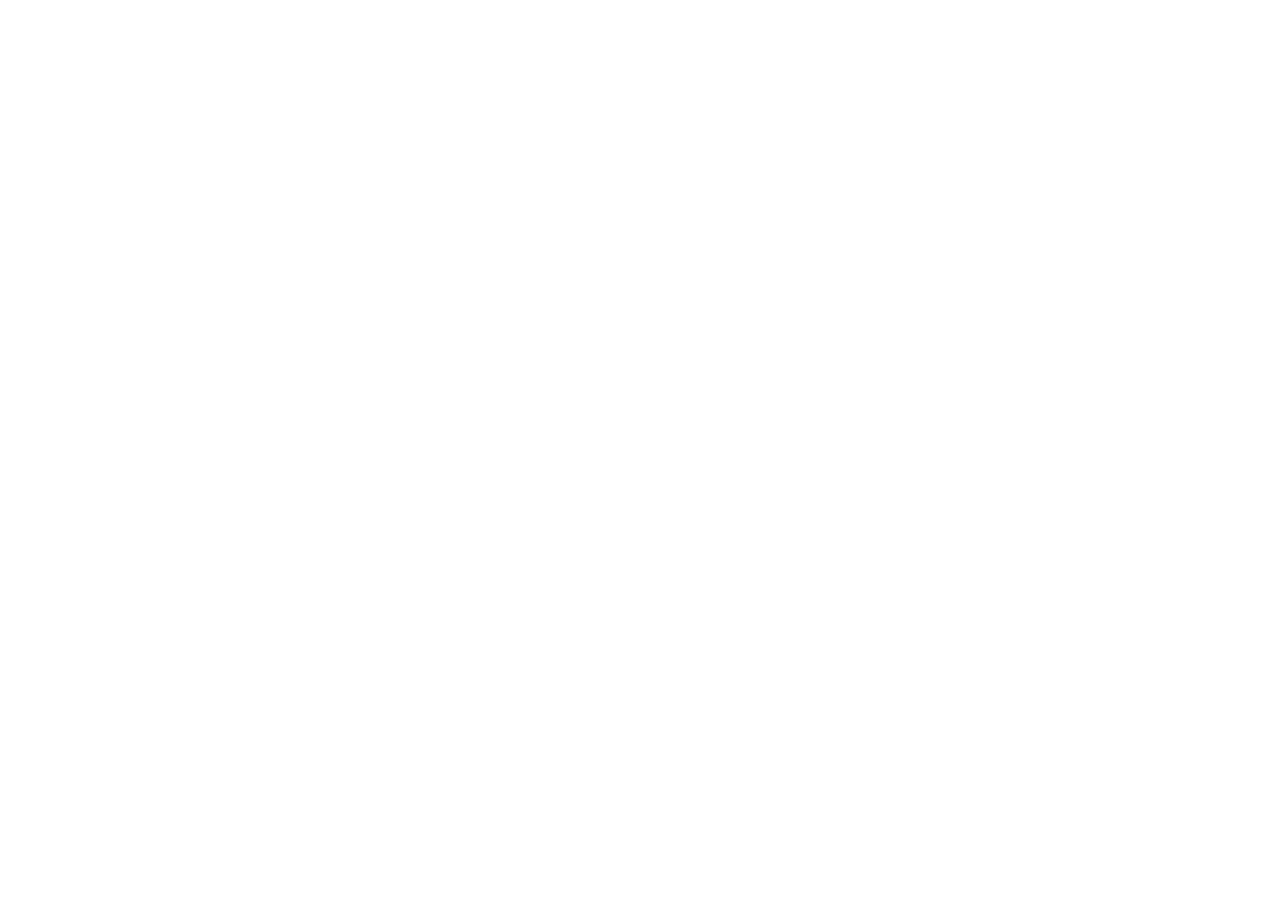
==== Calculator/index.html @ 194e50aa "test switch case" ====
<!DOCTYPE html>

<html lang="en">
<head>
    <title>Calculator.js</title>
    <style>
            h1{
                font-size: 50px;
            }
    </style>
</head>
<body>
    
    <script type="text/javascript" src="main.js"></script>

</body>
</html>
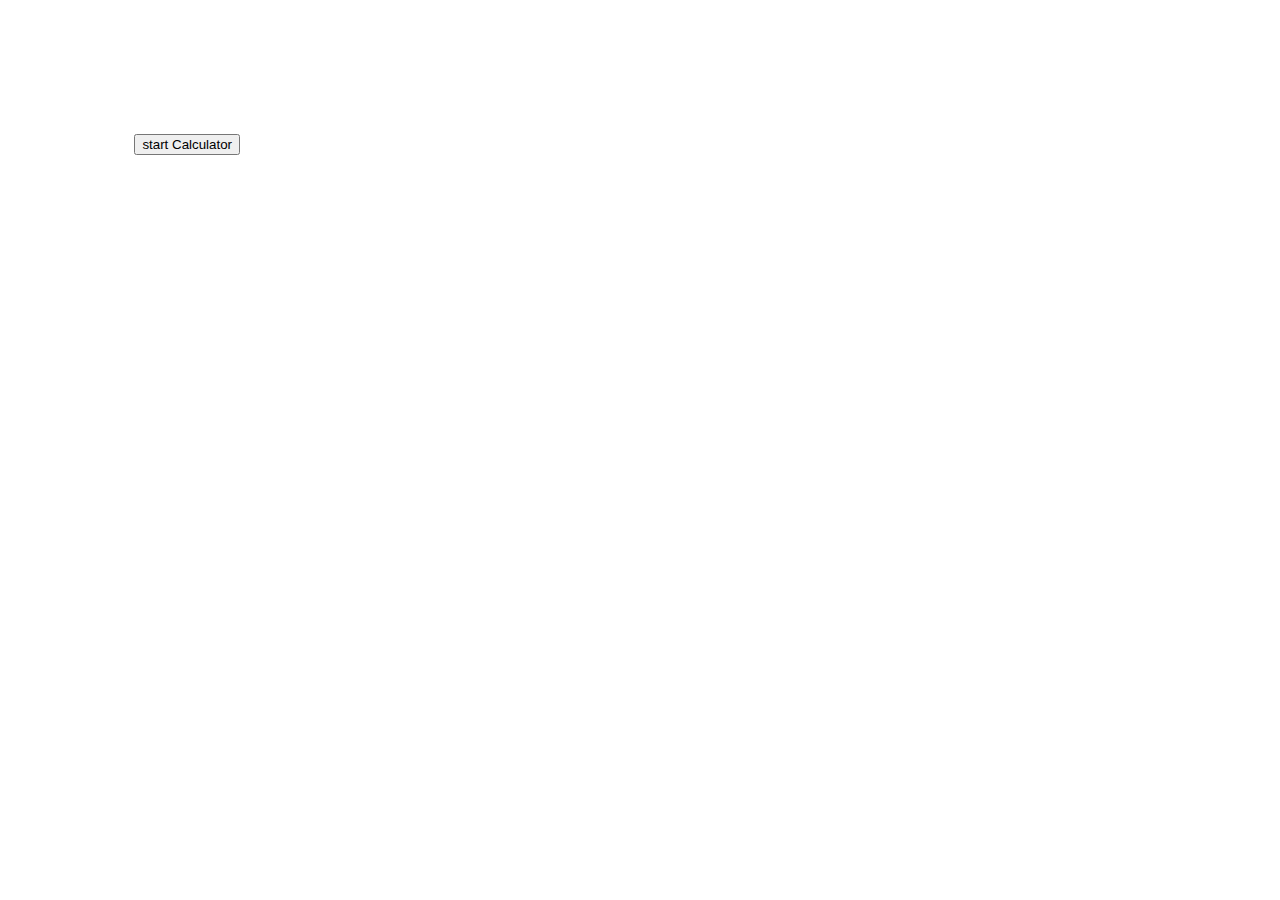
==== commit e6564292: "Calculator.js v1.1" ====
--- a/Calculator/index.html
+++ b/Calculator/index.html
@@ -7,10 +7,13 @@
             h1{
                 font-size: 50px;
             }
+            button{
+                margin: 10%;
+            }
     </style>
 </head>
 <body>
-    
+    <button onclick="Calculator()">start Calculator</button>
     <script type="text/javascript" src="main.js"></script>
 
 </body>
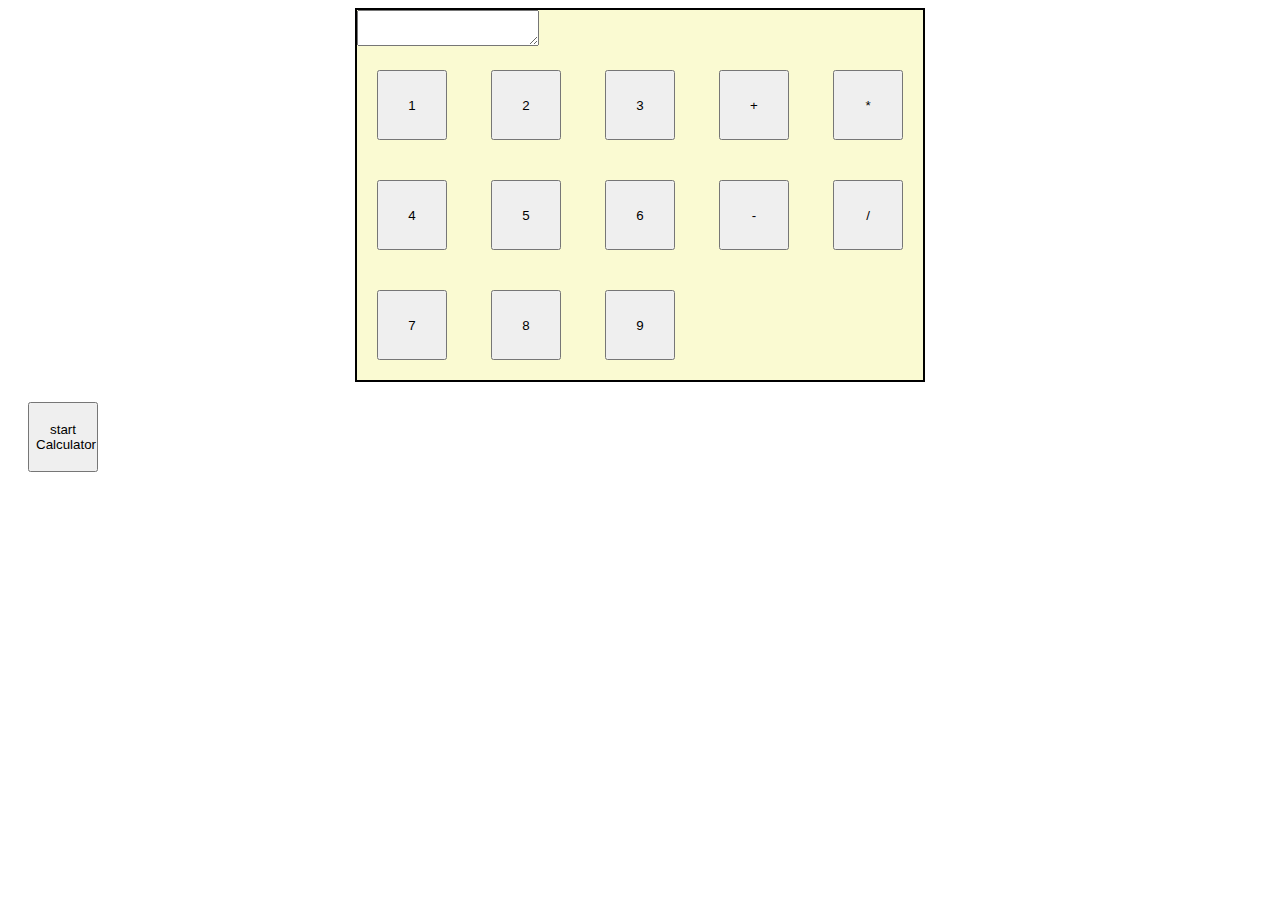
==== commit d6964cc9: "Esercitazione array di ingredienti e length" ====
--- a/Calculator/index.html
+++ b/Calculator/index.html
@@ -4,17 +4,54 @@
 <head>
     <title>Calculator.js</title>
     <style>
+
             h1{
                 font-size: 50px;
             }
             button{
-                margin: 10%;
+                margin: 20px;
+                height: 70px;
+                width: 70px;
+            }
+
+            .container{
+                width:max-content;
+                background-color: lightgoldenrodyellow;
+                border: 2px solid;
+                margin: 0 auto;
+                
             }
     </style>
 </head>
 <body>
-    <button onclick="Calculator()">start Calculator</button>
+
+   <div class="container">
+       <textarea></textarea>
+       <br>
+        <button onclick="B1()">1</button>
+        <button onclick="B2()">2</button>
+        <button onclick="B3()">3</button> 
+        <button>+</button>
+        <button>*</button>
+        <br>
+
+        <button onclick="B4()">4</button>
+        <button onclick="B5()">5</button>
+        <button onclick="B6()">6</button>  
+        <button>-</button>
+        <button>/</button>
+        <br>
+
+        <button onclick="B7()">7</button>
+        <button onclick="B8()">8</button>
+        <button onclick="B9()">9</button>
+
+    </div>
+
+
+        <button onclick="Calculator()">start Calculator</button>
     <script type="text/javascript" src="main.js"></script>
 
 </body>
-</html>+</html>
+
